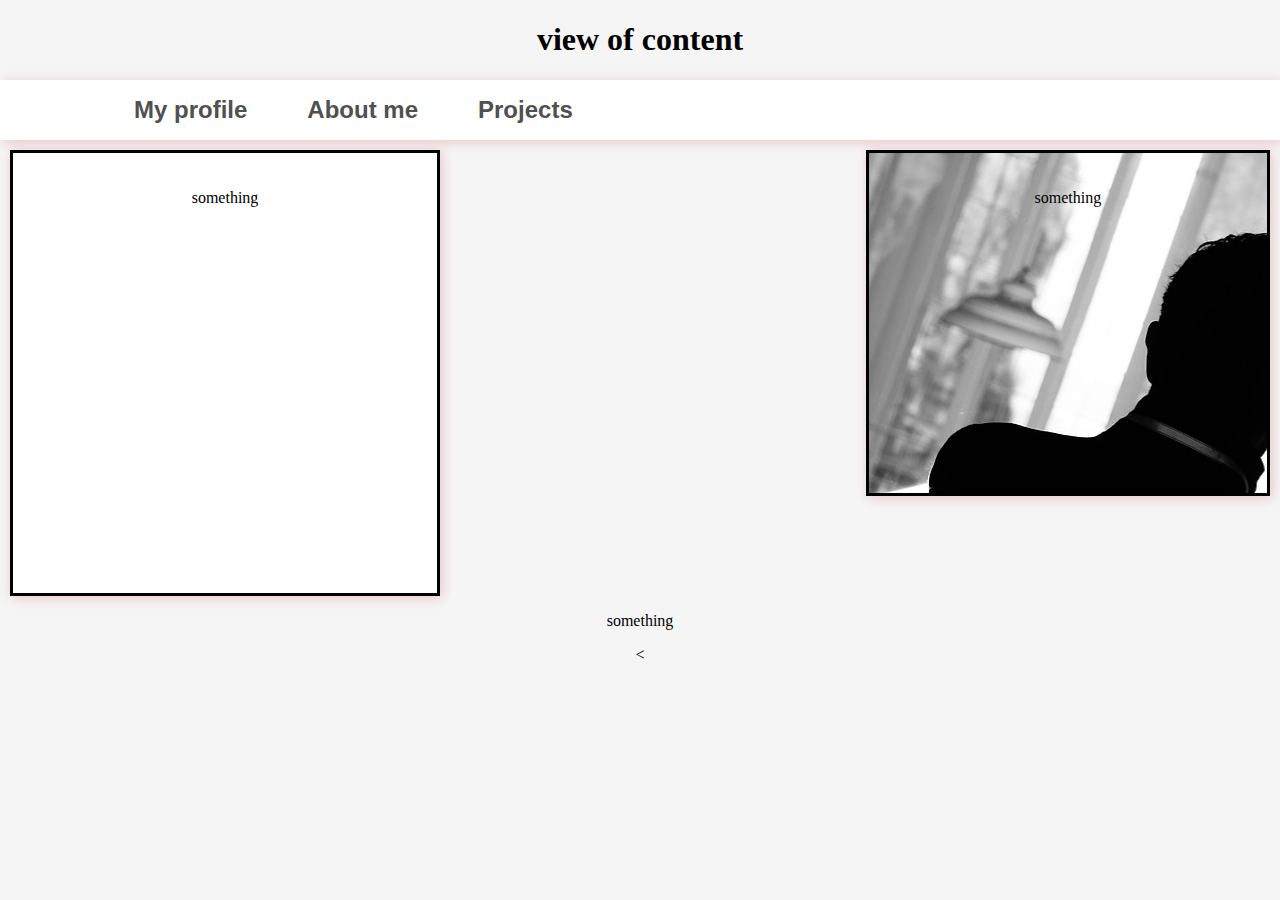
==== index.html @ 00e168a5 "added a background to the div containers" ====
<!DOCTYPE html>
<html lang="en">
<head>
    <meta charset="UTF-8">
    <meta http-equiv="X-UA-Compatible" content="IE=edge">
    <meta name="viewport" content="width=device-width, initial-scale=1.0">
    <title>WESLEY CARSON</title>
    <link rel="stylesheet" type="text/css" href="css/styles.css">
</head>
<body>
    <!---------------navigation---------->
     
    <header>
        <h1>view of content</h1>
    </header>
    <nav>
        <ul>
            <li><a href="html-assets/one.html"> My profile</a></li>
            <li><a href="html-assets/two.html"> About me</a></li>
            <li><a href="html-assets/three.html">Projects</a></li>
        </ul>
    </nav>
    
    <!---------------navigation---------->
    <!---------------content------------->
    <div class="one">
        <p>something</p>
        
        </div>
        <div class="two">
            <p>something</p>

            </div>
        <div class="three">
            <p>something</p>
            </div>  
            
        <
    <!---------------content------------->
</body>
</html>
---- css/styles.css ----
body{
    background-color:#f6f5f5;
    margin:0px;
    padding:0px;
    text-align:center;
}
 
ul{
    list-style:none;   
}
a{
    text-decoration:none;
}

nav{
    display:flex;
    justify-content:space-between;
    height:60px;
    background-color:#FFFFFF;
    box-shadow:2px 2px 12px rgba(177, 12, 12, 0.2);
    padding:0px 5%;
    text-align:center;
}
nav ul{
    display:flex;
}
nav ul li a{
    margin:30px;
    font-family:Arial, Helvetica, sans-serif;
    color:#505050;
    font-size:24px;
    font-weight:700;
}
.one{
    margin:10px 10px 10px 10px;;
    border-style:solid;
    width:28%;
    height:300px;
    float:right;
    background-color:#ffffff;
    box-shadow:2px 2px 12px rgba(177, 12, 12, 0.2);
    padding:20px;
    background-image: url("../images/office\ work\ image.jpg");
          
}
.two{
    margin:10px 10px 10px 10px;;
    border-style:solid;
    width:30%;
    height:400px;
    background-color:#ffffff;
    box-shadow:2px 2px 12px rgba(177, 12, 12, 0.2);
    padding:20px;
        
}
img {
    width:350px;
    height:auto;
    padding:20px;
}
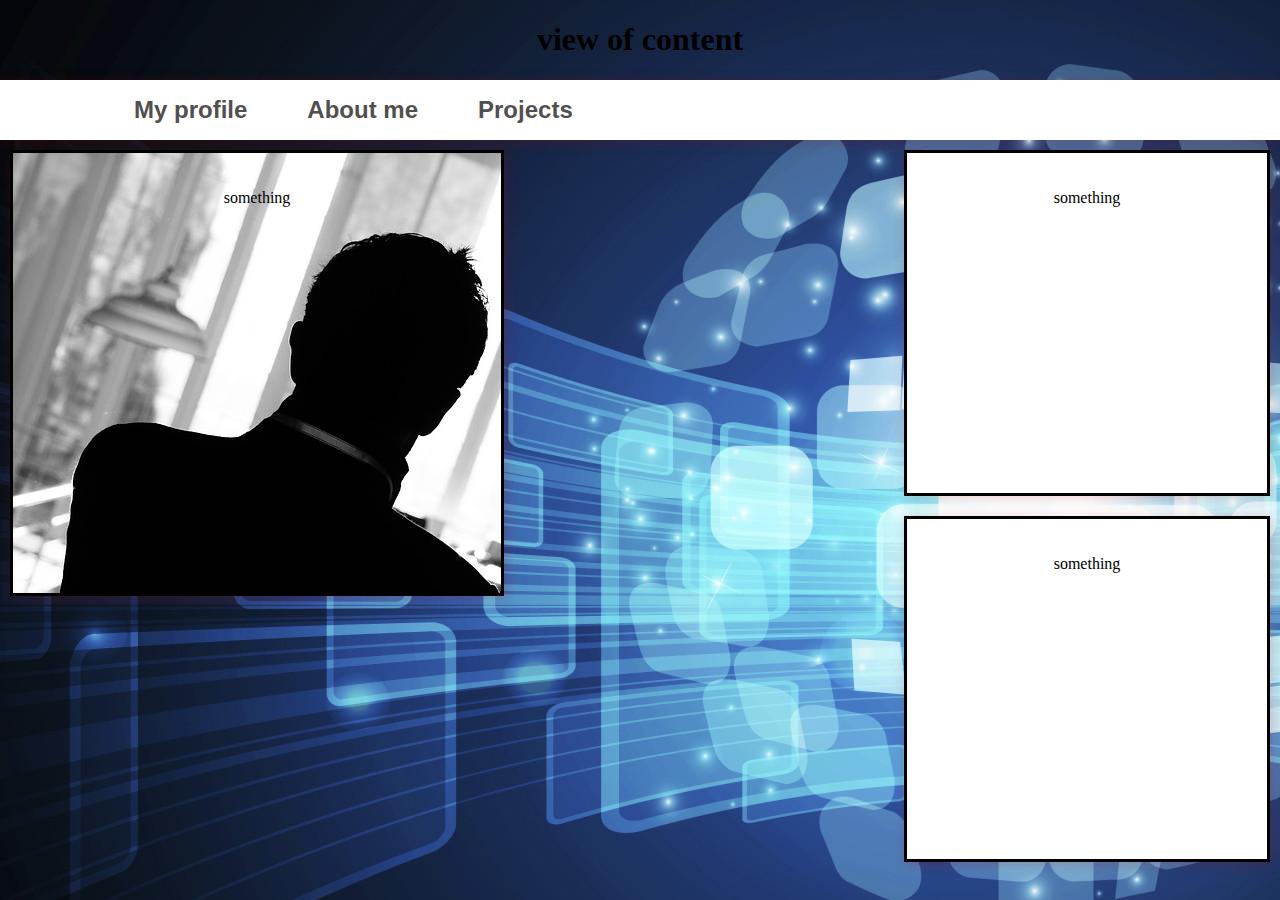
==== commit 2e3798b5: "positioned the div containers to float left and right" ====
--- a/index.html
+++ b/index.html
@@ -35,7 +35,7 @@
             <p>something</p>
             </div>  
             
-        <
+        
     <!---------------content------------->
 </body>
 </html>--- a/css/styles.css
+++ b/css/styles.css
@@ -3,6 +3,7 @@
     margin:0px;
     padding:0px;
     text-align:center;
+    background-image: url("../images/web\ image\ 2.jpg");
 }
  
 ul{
@@ -34,23 +35,35 @@
 .one{
     margin:10px 10px 10px 10px;;
     border-style:solid;
-    width:28%;
-    height:300px;
-    float:right;
+    width:35%;
+    height:400px;
     background-color:#ffffff;
     box-shadow:2px 2px 12px rgba(177, 12, 12, 0.2);
     padding:20px;
     background-image: url("../images/office\ work\ image.jpg");
+    float:left;
           
 }
 .two{
     margin:10px 10px 10px 10px;;
     border-style:solid;
-    width:30%;
-    height:400px;
+    width:25%;
+    height:300px;
     background-color:#ffffff;
     box-shadow:2px 2px 12px rgba(177, 12, 12, 0.2);
     padding:20px;
+    float:right;
+        
+}
+.three{
+    margin:10px 10px 10px 10px;;
+    border-style:solid;
+    width:25%;
+    height:300px;
+    background-color:#ffffff;
+    box-shadow:2px 2px 12px rgba(177, 12, 12, 0.2);
+    padding:20px;
+    float:right;
         
 }
 img {
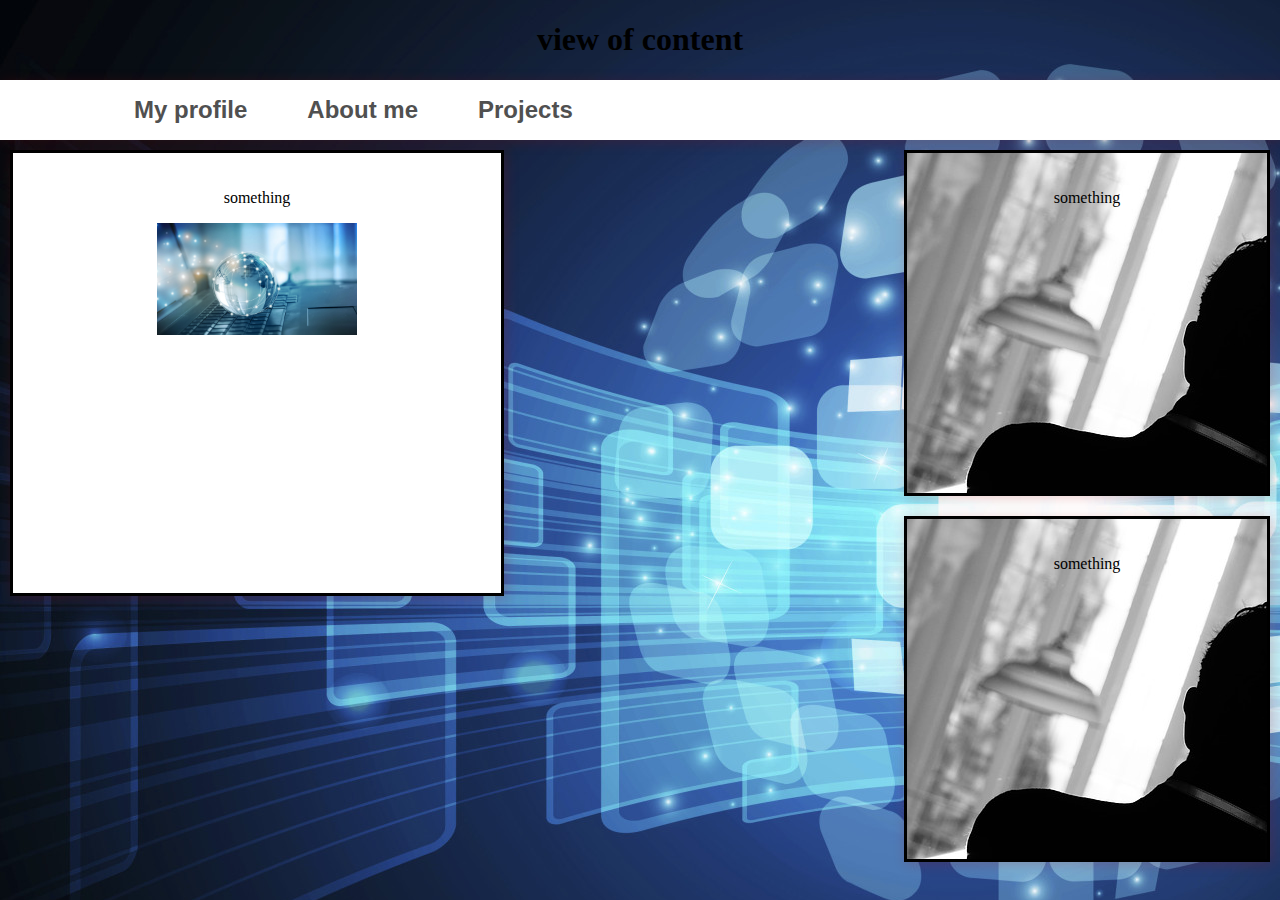
==== commit 8815ab07: "changed the dimensions of the images to fit the div containers" ====
--- a/index.html
+++ b/index.html
@@ -25,6 +25,7 @@
     <!---------------content------------->
     <div class="one">
         <p>something</p>
+        <img src="images/web image  1.jpg">
         
         </div>
         <div class="two">
--- a/css/styles.css
+++ b/css/styles.css
@@ -40,7 +40,6 @@
     background-color:#ffffff;
     box-shadow:2px 2px 12px rgba(177, 12, 12, 0.2);
     padding:20px;
-    background-image: url("../images/office\ work\ image.jpg");
     float:left;
           
 }
@@ -53,6 +52,7 @@
     box-shadow:2px 2px 12px rgba(177, 12, 12, 0.2);
     padding:20px;
     float:right;
+    background-image: url("../images/office\ work\ image.jpg");
         
 }
 .three{
@@ -64,11 +64,11 @@
     box-shadow:2px 2px 12px rgba(177, 12, 12, 0.2);
     padding:20px;
     float:right;
+    background-image: url("../images/office\ work\ image.jpg");
         
 }
-img {
-    width:350px;
-    height:auto;
-    padding:20px;
-}
- + 
+  img{
+      width:200px;
+      height:auto;
+  }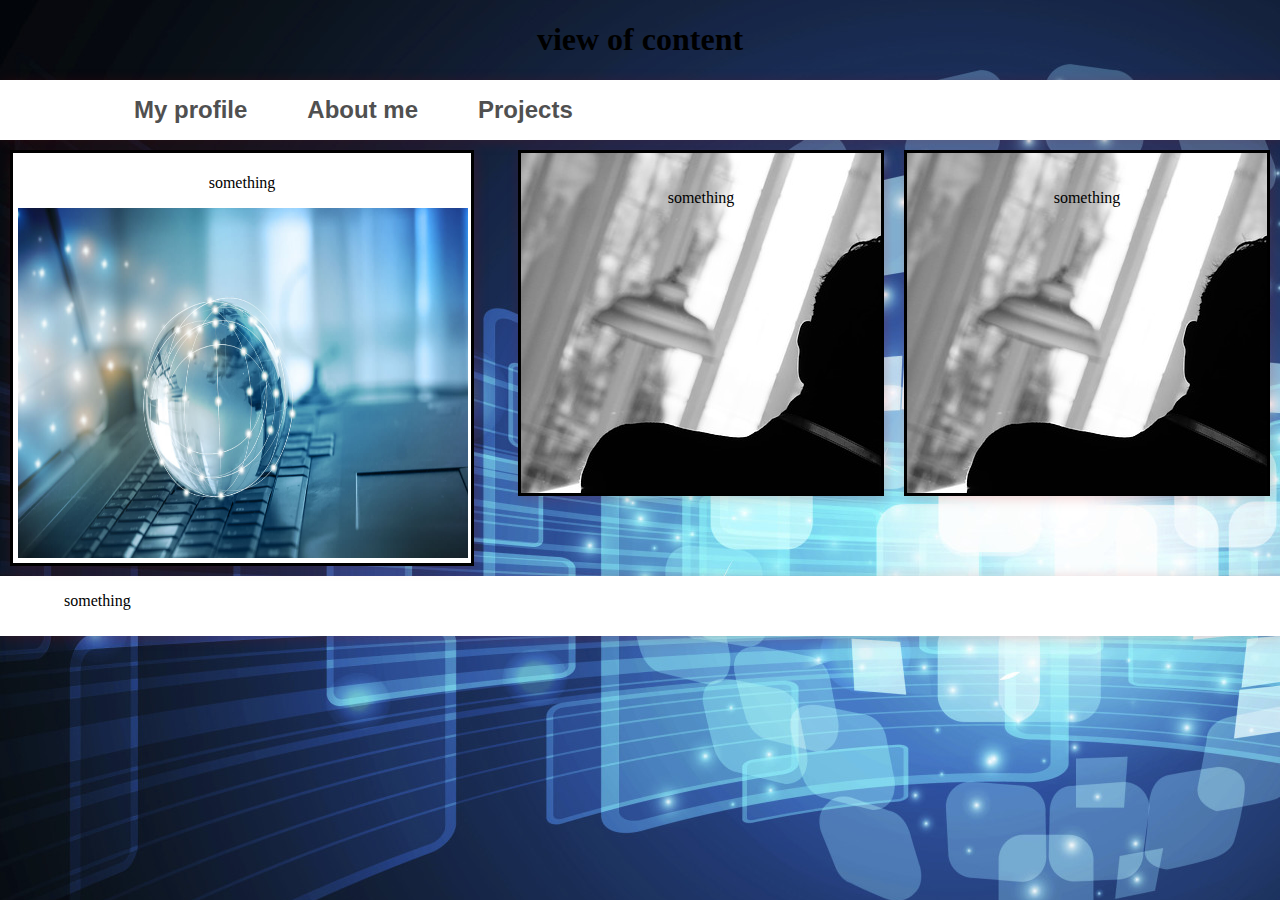
==== commit 3479fd38: "addded a footer" ====
--- a/index.html
+++ b/index.html
@@ -35,6 +35,10 @@
         <div class="three">
             <p>something</p>
             </div>  
+
+            <div class="four">
+                <p>something</p>
+                </div>  
             
         
     <!---------------content------------->
--- a/css/styles.css
+++ b/css/styles.css
@@ -39,7 +39,7 @@
     height:400px;
     background-color:#ffffff;
     box-shadow:2px 2px 12px rgba(177, 12, 12, 0.2);
-    padding:20px;
+    padding:5px;
     float:left;
           
 }
@@ -67,8 +67,18 @@
     background-image: url("../images/office\ work\ image.jpg");
         
 }
+.four{
+    display:flex;
+    justify-content:space-between;
+    height:60px;
+    background-color:#FFFFFF;
+    box-shadow:2px 2px 12px rgba(177, 12, 12, 0.2);
+    padding:0px 5%;
+    text-align:center;
+    clear:both;
+}
  
   img{
-      width:200px;
-      height:auto;
+      width:450px;
+      height:350px;
   }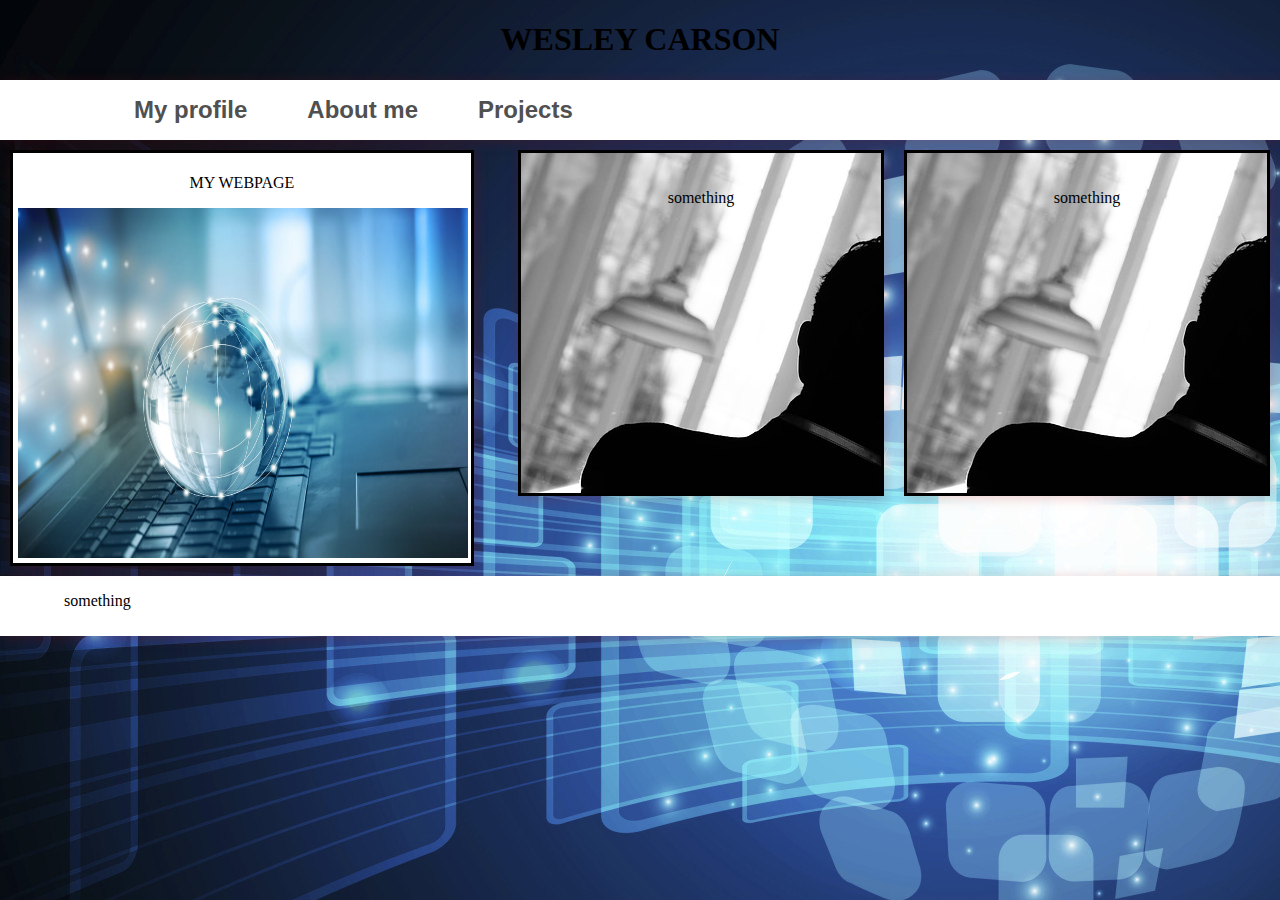
==== commit f8a8df91: "added a paragragh on the first div box" ====
--- a/index.html
+++ b/index.html
@@ -11,7 +11,7 @@
     <!---------------navigation---------->
      
     <header>
-        <h1>view of content</h1>
+        <h1>WESLEY CARSON</h1>
     </header>
     <nav>
         <ul>
@@ -24,7 +24,7 @@
     <!---------------navigation---------->
     <!---------------content------------->
     <div class="one">
-        <p>something</p>
+        <p>MY WEBPAGE</p>
         <img src="images/web image  1.jpg">
         
         </div>
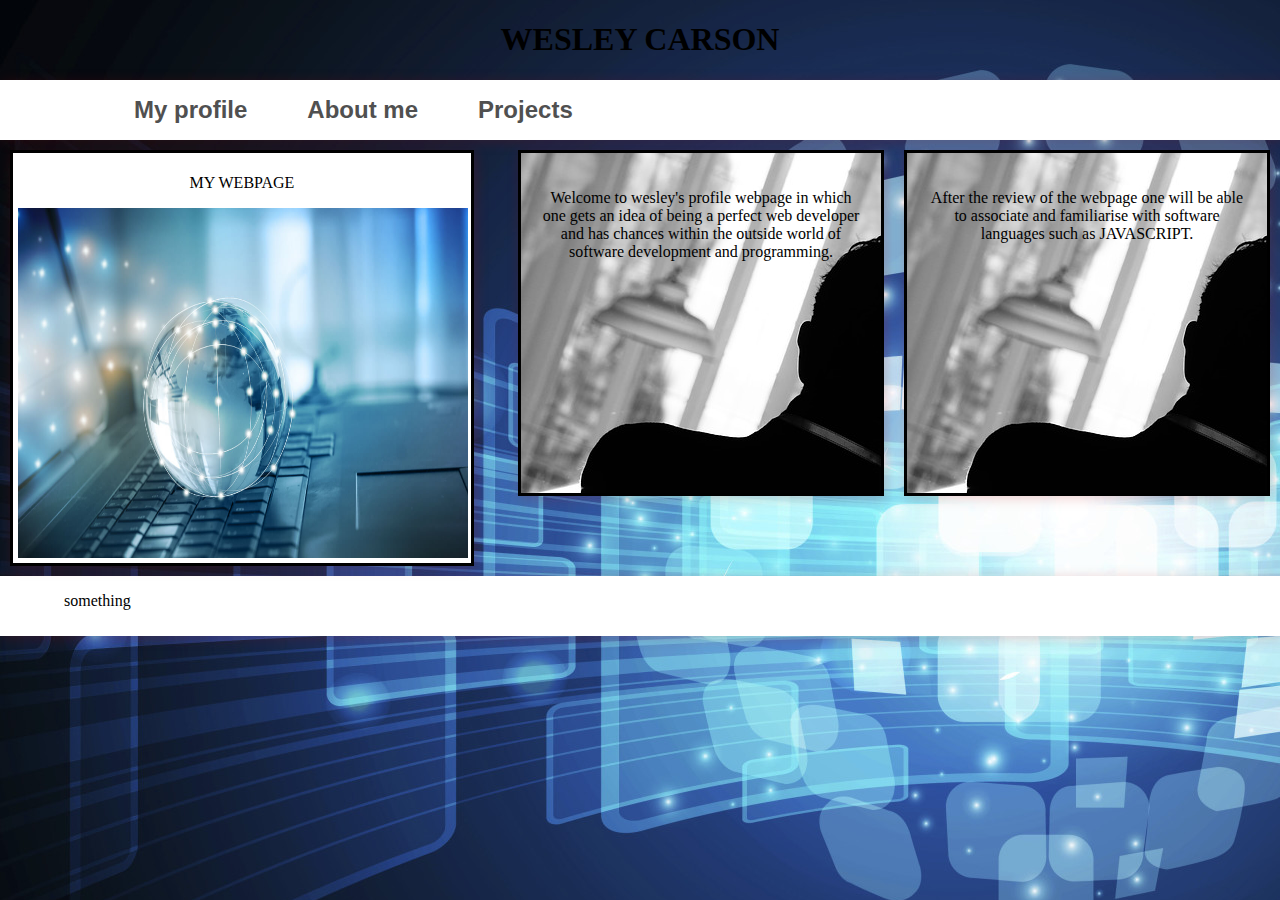
==== commit 07436272: "added a paragragh on the second and third div box" ====
--- a/index.html
+++ b/index.html
@@ -29,11 +29,16 @@
         
         </div>
         <div class="two">
-            <p>something</p>
+            <p>After the review of the webpage one will be able to associate and 
+                familiarise with software languages such as JAVASCRIPT.
 
+            </p>
             </div>
         <div class="three">
-            <p>something</p>
+            <p>Welcome to wesley's profile webpage in which one gets an idea of being
+                a perfect web developer and has chances within the outside world of 
+                software development and programming.
+            </p>
             </div>  
 
             <div class="four">
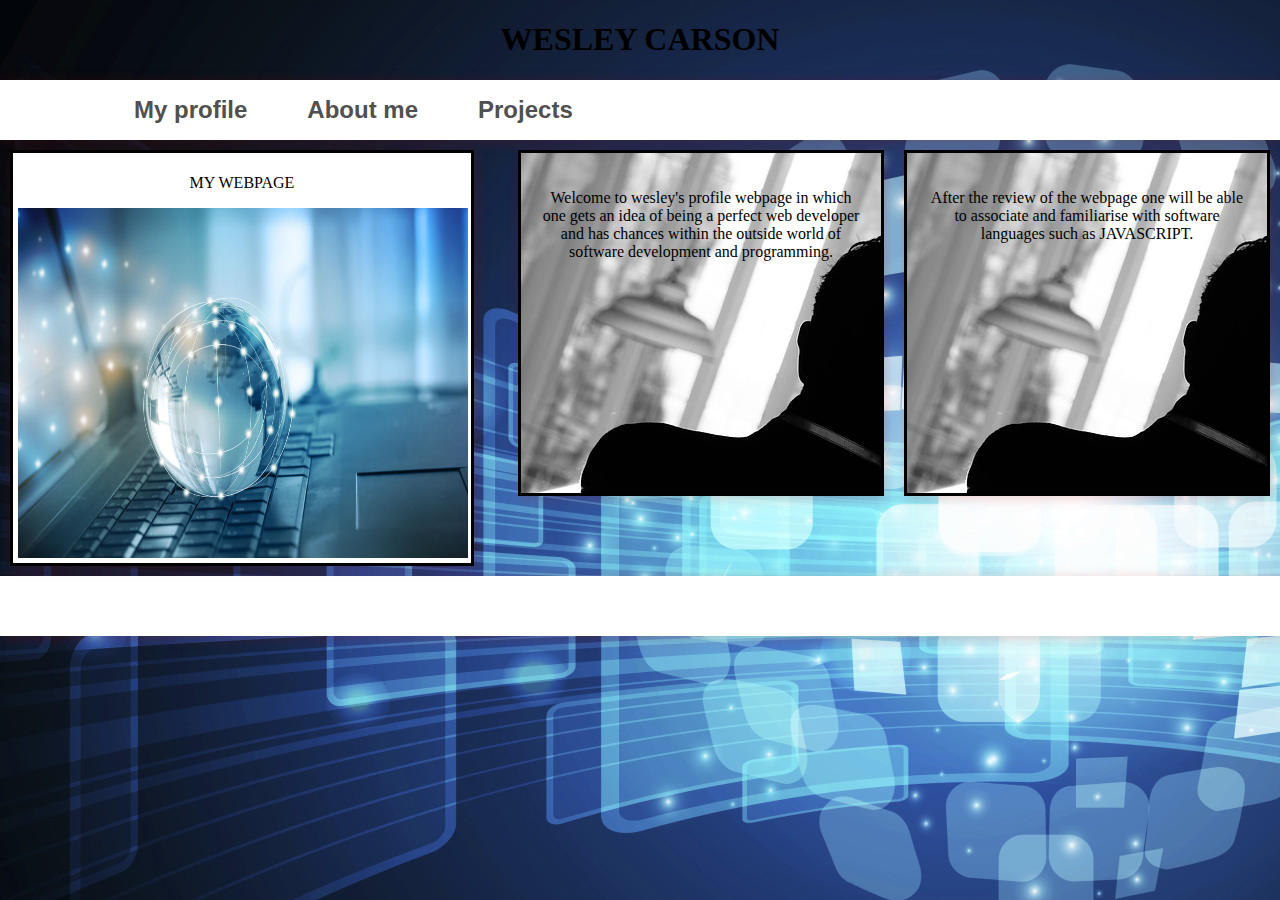
==== commit 80a23404: "added a project link to the third div box" ====
--- a/index.html
+++ b/index.html
@@ -42,7 +42,7 @@
             </div>  
 
             <div class="four">
-                <p>something</p>
+                    
                 </div>  
             
         
--- a/css/styles.css
+++ b/css/styles.css
@@ -77,7 +77,19 @@
     text-align:center;
     clear:both;
 }
- 
+.five{
+    display:flex;
+    justify-content:space-between;
+    height:60px;
+    background-color:#FFFFFF;
+    box-shadow:2px 2px 12px rgba(177, 12, 12, 0.2);
+    padding:0px 5%;
+    text-align:center;
+    margin:10px 0px 10px 0px;
+    height:100px;
+    
+  
+}
   img{
       width:450px;
       height:350px;
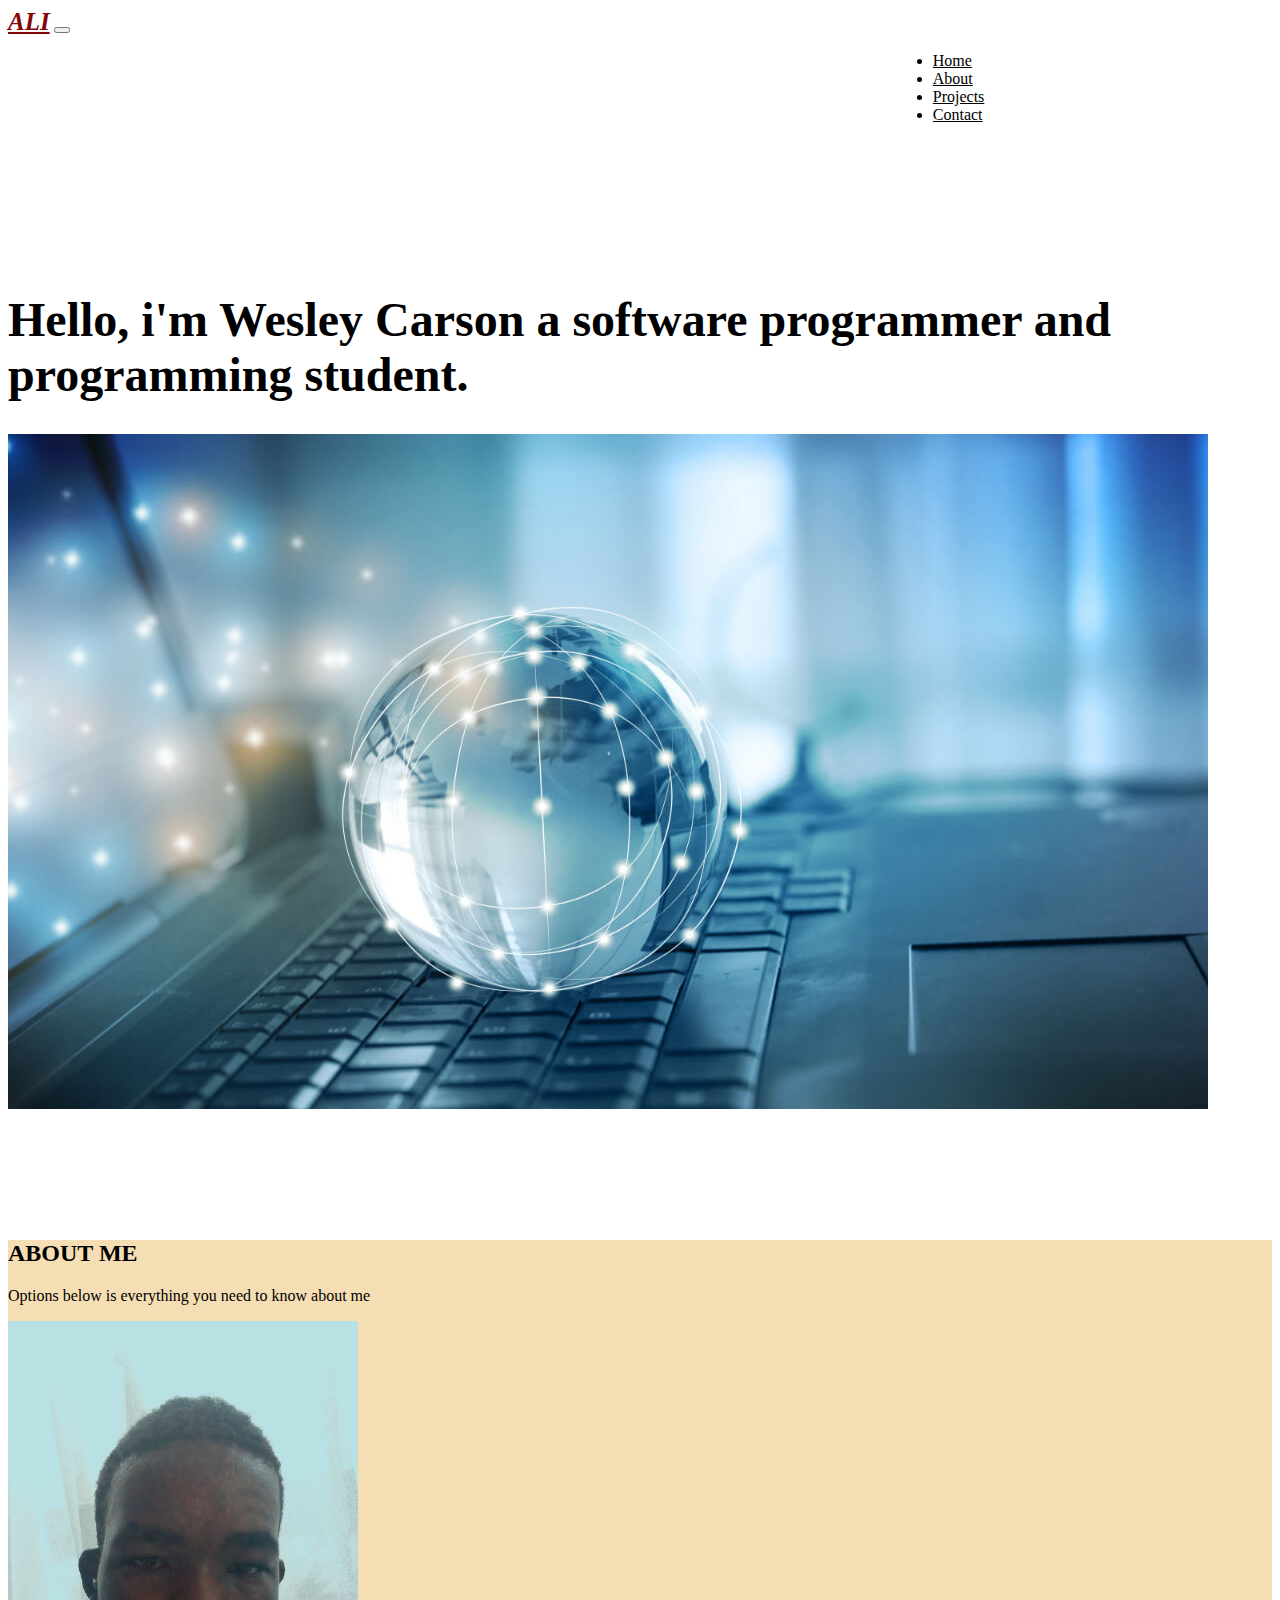
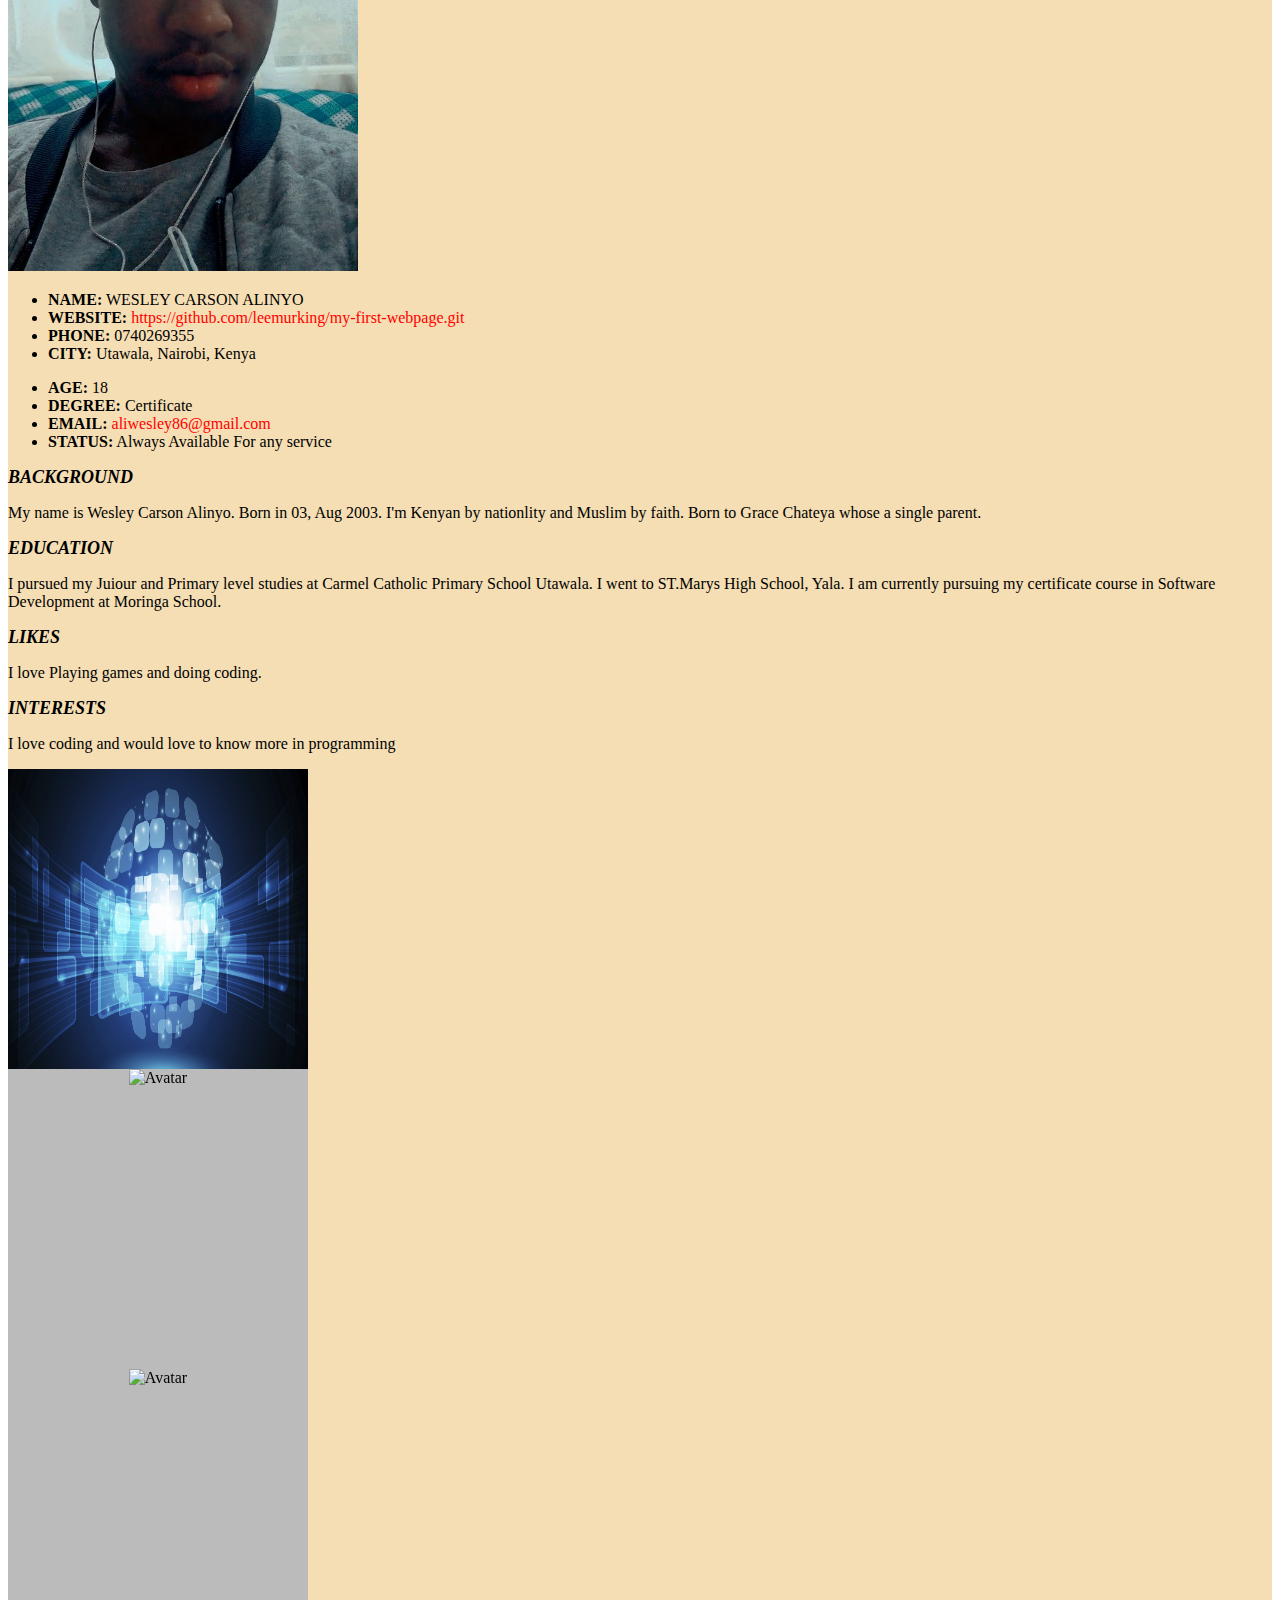
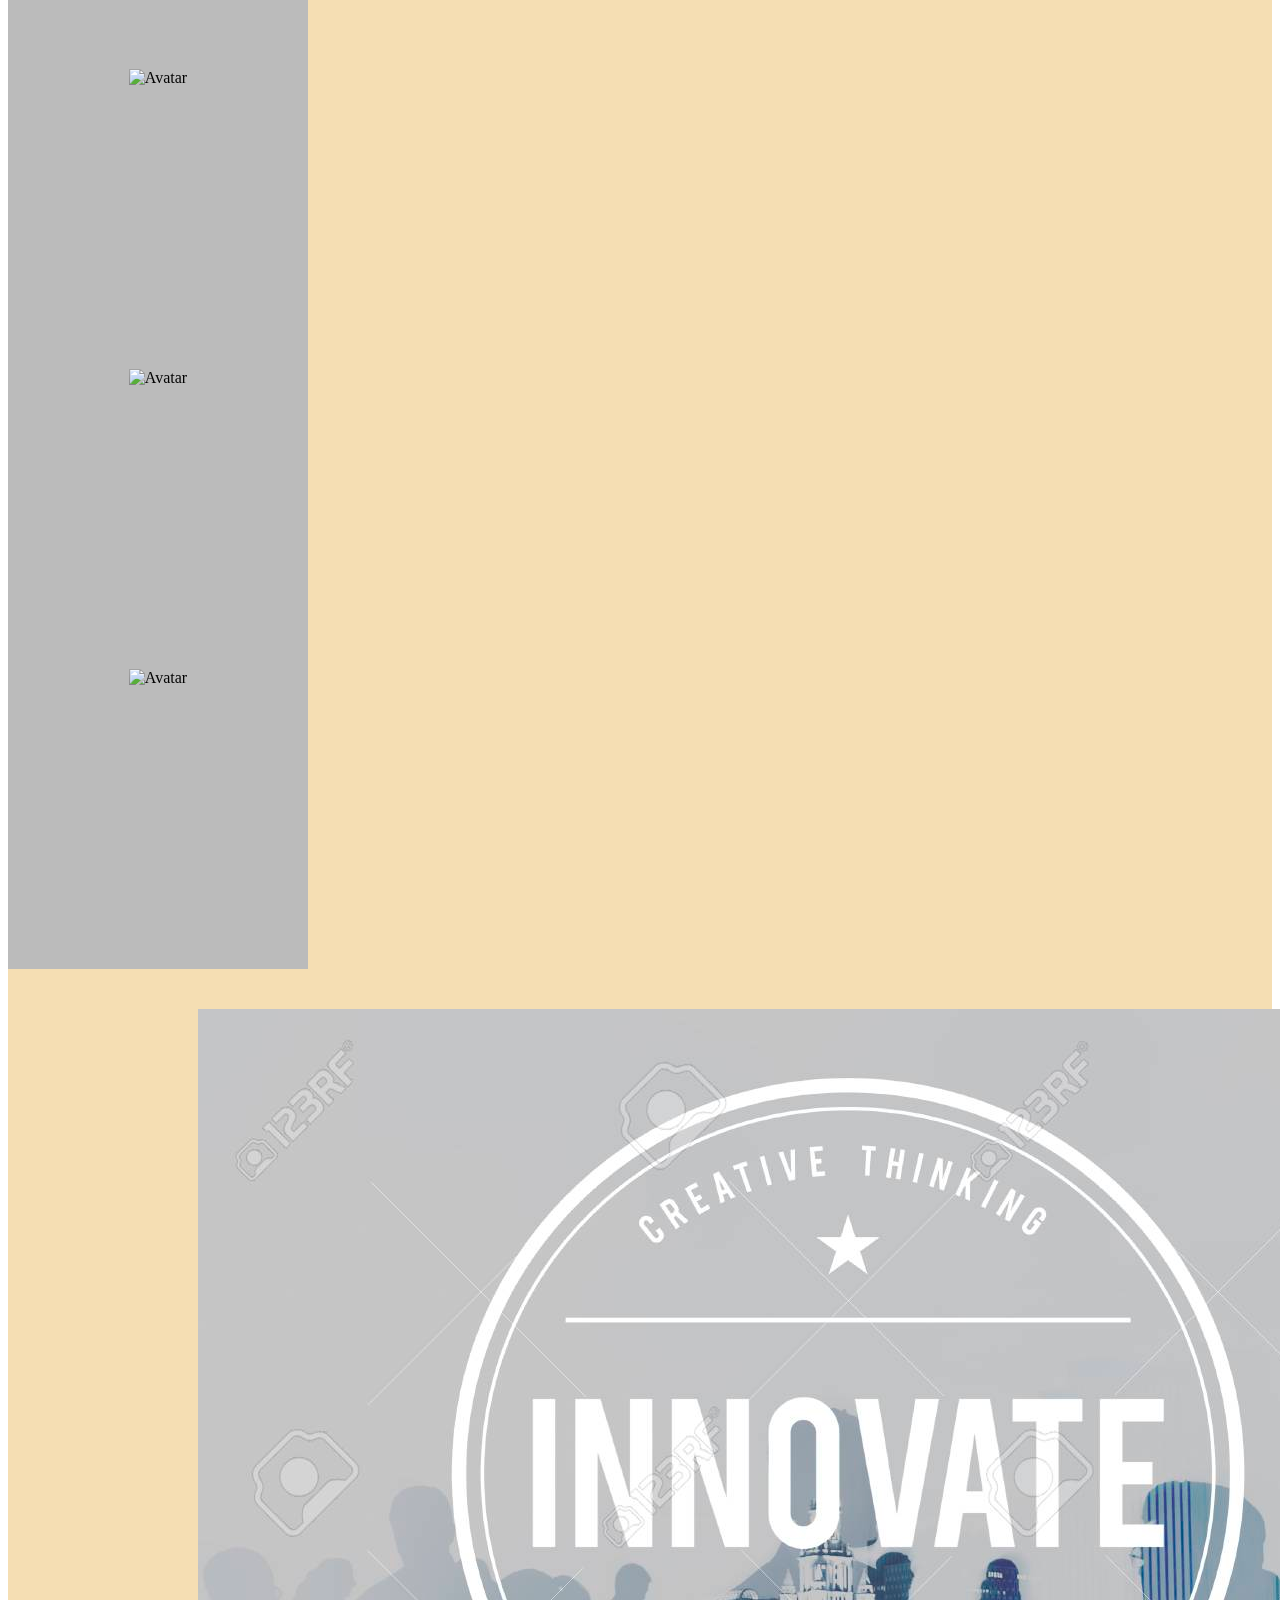
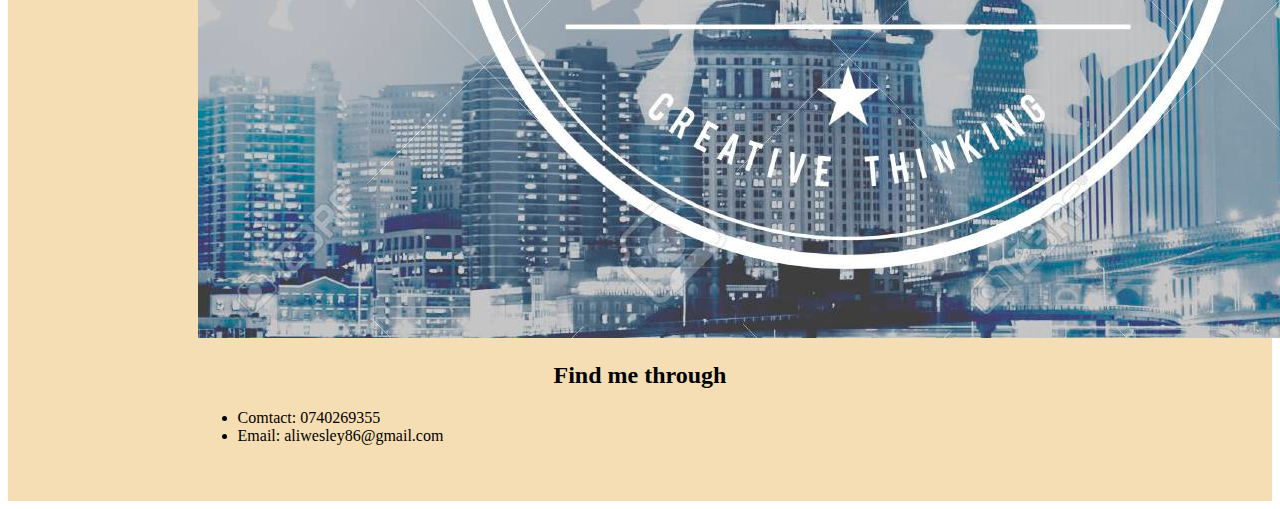
==== commit df821d2f: "my commit" ====
--- a/index.html
+++ b/index.html
@@ -1,51 +1,270 @@
 <!DOCTYPE html>
 <html lang="en">
+
 <head>
     <meta charset="UTF-8">
     <meta http-equiv="X-UA-Compatible" content="IE=edge">
     <meta name="viewport" content="width=device-width, initial-scale=1.0">
-    <title>WESLEY CARSON</title>
-    <link rel="stylesheet" type="text/css" href="css/styles.css">
+    <title>Porrtfolio</title>
+    <link href="https://cdn.jsdelivr.net/npm/bootstrap@5.0.1/dist/css/bootstrap.min.css" rel="stylesheet"
+        integrity="sha384-+0n0xVW2eSR5OomGNYDnhzAbDsOXxcvSN1TPprVMTNDbiYZCxYbOOl7+AMvyTG2x" crossorigin="anonymous">
+
+    <link rel="stylesheet" href="style.css">
+
 </head>
+
 <body>
-    <!---------------navigation---------->
-     
-    <header>
-        <h1>WESLEY CARSON</h1>
-    </header>
-    <nav>
-        <ul>
-            <li><a href="html-assets/one.html"> My profile</a></li>
-            <li><a href="html-assets/two.html"> About me</a></li>
-            <li><a href="html-assets/three.html">Projects</a></li>
-        </ul>
+
+    <nav class="navbar navbar-expand-lg navbar-light bg-light shadow">
+        <div class="container-fluid">
+            <a class="navbar-brand" href="#">ALI</a>
+            <button class="navbar-toggler" type="button" data-bs-toggle="collapse"
+                data-bs-target="#navbarSupportedContent" aria-controls="navbarSupportedContent" aria-expanded="false"
+                aria-label="Toggle navigation">
+                <span class="navbar-toggler-icon"></span>
+            </button>
+            <div class="collapse navbar-collapse " id="navbarSupportedContent">
+                <ul class="navbar-nav me-auto mb-2 mb-lg-0">
+                    <li class="nav-item">
+                        <a class="nav-link" href="#">Home</a>
+                    </li>
+                    <li class="nav-item">
+                        <a class="nav-link" href="#">About</a>
+                    </li>
+                    <li class="nav-item">
+                        <a class="nav-link" href="#">Projects</a>
+                    </li>
+                    <li class="nav-item">
+                        <a class="nav-link" href="#">Contact</a>
+                    </li>
+                </ul>
+            </div>
+        </div>
     </nav>
-    
-    <!---------------navigation---------->
-    <!---------------content------------->
-    <div class="one">
-        <p>MY WEBPAGE</p>
-        <img src="images/web image  1.jpg">
-        
+    <section>
+        <div class="container bunner">
+            <div class="row">
+                <div class="col-md-3 head">
+                    <h1 class="we">
+                        Hello, i'm Wesley Carson a  software programmer and programming student.</h1>
+                </div>
+                <div class="col-md-3">
+                    <img src="./web image  1.jpg">
+                </div>
+            </div>
         </div>
-        <div class="two">
-            <p>After the review of the webpage one will be able to associate and 
-                familiarise with software languages such as JAVASCRIPT.
-
-            </p>
-            </div>
-        <div class="three">
-            <p>Welcome to wesley's profile webpage in which one gets an idea of being
-                a perfect web developer and has chances within the outside world of 
-                software development and programming.
-            </p>
-            </div>  
-
-            <div class="four">
-                    
-                </div>  
-            
-        
-    <!---------------content------------->
+    </section>
+
+    <section class="about">
+        <div class="">
+            <section id="about" class="about">
+                <div class="container">
+                    <div class="section-title">
+                        <span></span>
+                        <h2>ABOUT ME</h2>
+                        <p>Options below is everything you need to know about me </p>
+                    </div>
+                    <div class="row">
+                        <div
+                            class="image col-lg-4 d-flex align-items-stretch justify-content-center justify-content-lg-start">
+                            <img src="./pic 1.jpeg" alt="">
+                        </div>
+                        <div class="col-lg-8 d-flex flex-column align-items-stretch">
+                            <div class="content ps-lg-4 d-flex flex-column justify-content-center">
+                                <div class="row">
+                                    <div class="col-lg-6">
+                                        <ul>
+                                            <li><i class="bi bi-chevron-right"></i> <strong>NAME:</strong> <span>WESLEY CARSON 
+                                                ALINYO
+                                                </span></li>
+                                            <li><i class="bi bi-chevron-right"></i> <strong>WEBSITE:</strong>
+                                                <span class="email"><a
+                                                        href="https://github.com/leemurking/my-first-webpage.git">https://github.com/leemurking/my-first-webpage.git</a></span>
+                                            </li>
+                                            <li><i class="bi bi-chevron-right"></i> <strong>PHONE:</strong>
+                                                <span>0740269355</span>
+                                            </li>
+                                            <li><i class="bi bi-chevron-right"></i> <strong>CITY:</strong> <span>Utawala, Nairobi, Kenya</span></li>
+                                        </ul>
+                                    </div>
+                                    <div class="col-lg-6">
+                                        <ul>
+                                            <li><i class="bi bi-chevron-right"></i> <strong>AGE:</strong>
+                                                <span>18</span>
+                                            </li>
+                                            <li><i class="bi bi-chevron-right"></i> <strong>DEGREE:</strong>
+                                                <span>Certificate</span>
+                                            </li>
+                                            <li><i class="bi bi-chevron-right"></i> <strong>EMAIL:</strong> <span
+                                                    class="email">
+                                                    <a href="aliwesley86@gmail.com">aliwesley86@gmail.com</a></span>
+                                            </li>
+                                            <li><i class="bi bi-chevron-right"></i> <strong>STATUS:</strong>
+                                                <span>Always Available For any service</span>
+                                            </li>
+                                        </ul>
+                                    </div>
+                                </div>
+                                <div class="row mt-n4">
+                                    <div class="col-md-6 mt-5 d-md-flex align-items-md-stretch">
+                                        <div class="count-box">
+                                            <span style="font-size: 18px;"><strong><em>BACKGROUND</em></strong> </span>
+                                            <p><strong></strong> My name is Wesley Carson Alinyo.
+                                                Born in 03, Aug 2003.
+                                                I'm Kenyan by nationlity and Muslim by faith.
+                                                Born to Grace Chateya whose a single parent.
+                                            
+                                            </p>
+                                        </div>
+                                    </div>
+                                    <div class="col-md-6 mt-5 d-md-flex align-items-md-stretch">
+                                        <div class="count-box">
+                                            <i class="bi bi-journal-richtextr" style="color: #8A1AC2;"></i>
+                                            <span style="font-size: 18px;"><strong><em>EDUCATION</em></strong></span>
+                                            <p><strong></strong>I pursued my Juiour and Primary level studies at Carmel Catholic Primary
+                                            School Utawala.
+                                        I went to ST.Marys High School, Yala.
+                                    I am currently pursuing my certificate course in Software Development at Moringa School. </p>
+                                        </div>
+                                    </div>
+                                    <div class="col-md-6 mt-5 d-md-flex align-items-md-stretch">
+                                        <div class="count-box">
+                                            <span style="font-size: 18px;"><strong><em>LIKES</em></strong></span>
+                                            <p><strong></strong> I love Playing games and doing coding.</p>
+                                        </div>
+                                    </div>
+                                    <div class="col-md-6 mt-5 d-md-flex align-items-md-stretch">
+                                        <div class="count-box">
+                                            <span style="font-size: 18px;"><strong><em> INTERESTS</em></strong></span>
+                                            <p><strong></strong> I love coding and would love to know more in programming
+                                            </p>
+                                        </div>
+                                    </div>
+                                </div>
+                            </div>
+                        </div>
+
+            </section>
+
+            <section>
+                <section class="about1 container-fluid">
+                    <div class="container pt-5">
+                        <div class="row mb-5">
+                            <div class="col-sm-4">
+                                <div class="flip-card">
+                                    <div class="flip-card-inner">
+                                        <div class="flip-card-front">
+                                            <img src="./web image 2.jpg" alt="Avatar">
+                                        </div>
+                                        <div class="flip-card-back">
+                                            <h1>My Website</h1>
+                                            <p><a href="https://github.com/leemurking/my-first-webpage.git">MY WEBSITE!</a></p>
+                                            <p>This is part of my first website in which i have associated with HTML and CSS</p>
+                                        </div>
+                                    </div>
+                                </div>
+                            </div>
+                            <div class="col-sm-4">
+                                <div class="flip-card">
+                                    <div class="flip-card-inner">
+                                        <div class="flip-card-front">
+                                            <img src="./2.jpeg" alt="Avatar">
+                                        </div>
+                                        <div class="flip-card-back">
+                                            <h1>BREAKTHROUGHS</h1>
+                                            <p><a href="https://github.com/leemurking/adopt-my-pet.git">Breakthrough!</a></p>
+                                            <p>This was my second website created and styled using HTML and CSS with a little help from Moringa School</p>
+                                        </div>
+                                    </div>
+                                </div>
+                            </div>
+                            <div class="col-sm-4">
+                                <div class="flip-card">
+                                    <div class="flip-card-inner">
+                                        <div class="flip-card-front">
+                                            <img src="./hello.png" alt="Avatar">
+                                        </div>
+                                        <div class="flip-card-back">
+                                            <h1>Hey,World</h1>
+                                            <p><a href="https://github.com/leemurking/hello-world-1.git">Hello World</a></p>
+                                            <p>This is my first IP in Moringa school about my website which has invovled me in programming languages like HTML and CSS..</p>
+                                        </div>
+                                    </div>
+                                </div>
+                            </div>
+                        </div>
+
+
+                        <div class="row">
+                            <div class="col-sm-4">
+                                <div class="flip-card">
+                                    <div class="flip-card-inner">
+                                        <div class="flip-card-front">
+                                            <img src="./4.jpeg" alt="Avatar">
+                                        </div>
+                                        <div class="flip-card-back">
+                                            <h1> MY FAVOURITES</h1>
+                                            <p><a href="https://github.com/leemurking/my-favourite-things.git">My Favourite Things</a></p>
+                                            <p>Above is a link to a Website I created using HTML and CSS on my favourite things.</p>
+                                        </div>
+                                    </div>
+                                </div>
+                            </div>
+                            <div class="col-sm-4">
+                                <div class="flip-card">
+                                    <div class="flip-card-inner">
+                                        <div class="flip-card-front">
+                                            <img src="./5.jpeg" alt="Avatar">
+                                        </div>
+                                        <div class="flip-card-back">
+                                            <h1>Cookies</h1>
+                                            <p><a href="https://github.com/leemurking/cookie-recipe.git">Cookies</a></p>
+                                            <p>This was an IP in which one was to be able to understand how to link your project with GitHub..</p>
+                                        </div>
+                                    </div>
+                                </div>
+                            </div>
+                            <div class="col-sm-4">
+                                <div class="flip-card">
+                                    <div class="flip-card-inner">
+                                        <div class="flip-card-front">
+                                            <img src="./6.jpeg" alt="Avatar">
+                                        </div>
+                                        <div class="flip-card-back">
+                                            <h1>Aspiring Projects.</h1>
+                                            <p>In the future i would like yo work in IP's involving programming languages and coding.</p>
+                                        </div>
+                                    </div>
+                                </div>
+                            </div>
+                        </div>
+                    </div>
+                </section>
+                <div class="container-contact">
+                    <div class="row shadow">
+                      <div class="column">
+                        <img
+                          src="./aspiration.jpg"alt="Avatar">
+
+                      </div>
+                      <div class="column">
+                        <div style="text-align:center">
+                          <h2>Find me through</h2>
+                        </div>
+                        <p>
+                            <ul>
+                                <li>Comtact: 0740269355</li>
+                                <li>Email: aliwesley86@gmail.com</li>
+                            </ul>
+                        </p>
+                      </div>
+                    </div>
+                  </div>
+                
+                <script src="https://cdn.jsdelivr.net/npm/bootstrap@5.0.1/dist/js/bootstrap.bundle.min.js"
+                    integrity="sha384-gtEjrD/SeCtmISkJkNUaaKMoLD0//ElJ19smozuHV6z3Iehds+3Ulb9Bn9Plx0x4"
+                    crossorigin="anonymous"></script>
 </body>
-</html>+
+</html>
+	
--- a/style.css
+++ b/style.css
@@ -0,0 +1,159 @@
+.navbar-brand{
+    font-size: 25px;
+    font-weight: bold;
+    font-style: italic;  
+    color: rgb(131, 5, 5) !important;  
+}
+
+.navbar ul{
+    padding-left: 70%;
+    font-weight: 500px;
+}
+
+.navbar ul li a:hover{
+    color: brown !important;
+}
+.navbar ul li{
+    margin-left: 40px;
+    font-size: medium;
+}
+
+
+.navbar ul li a{
+    color: black !important;
+}
+
+.we{
+    font-size: xxx-large;
+}
+
+.mimi{
+    width: 300px;
+    height: auto;
+}
+h1{
+font-family: 'Times New Roman', Times, serif;
+font-weight: bold;
+font-size: 75px;
+}
+
+.bunner{
+    height: 120vh;
+}
+.head{
+    padding: 120px 0 0 0;
+}
+
+.about{
+    background: maroon;
+}
+
+.image img{
+    width: 350px;
+    height: 550px;
+    object-fit: cover;
+}
+
+.email a{
+    text-decoration: none;
+    color: red;
+}
+
+.custom-card{
+    height: 50vh;
+    width: 80%;
+    border: none;
+}
+
+.flip-card {
+    background-color: transparent;
+    width: 300px;
+    height: 300px;
+    perspective: 1000px; /* Remove this if you don't want the 3D effect */
+  }
+  .flip-card-front img{
+      width: 300px;
+      height: 300px;
+  }
+  /* This container is needed to position the front and back side */
+  .flip-card-inner {
+    position: relative;
+    width: 100%;
+    height: 100%;
+    text-align: center;
+    transition: transform 0.8s;
+    transform-style: preserve-3d;
+  }
+  /* Do an horizontal flip when you move the mouse over the flip box container */
+  .flip-card:hover .flip-card-inner {
+    transform: rotateY(180deg);
+  }
+  /* Position the front and back side */
+  .flip-card-front, .flip-card-back {
+    position: absolute;
+    width: 100%;
+    height: 100%;
+    backface-visibility: hidden;
+  }
+  /* Style the front side (fallback if image is missing) */
+  .flip-card-front {
+    background-color: #bbb;
+    color: black;
+  }
+  /* Style the back side */
+  .flip-card-back {
+    background-color:black;
+    color: white;
+    transform: rotateY(180deg);
+    font-size: small;
+  }
+
+  .flip-card-back h1{
+      font-size: large;
+  }
+
+  .about1{
+      background: wheat;
+      height: 100%;
+      background: url(./45.jpg) no-repeat center center fixed; 
+      -webkit-background-size: cover;
+      -moz-background-size: cover;
+      -o-background-size: cover;
+      background-size: cover;
+      background-attachment: scroll;
+  }
+
+  .about{
+    background: wheat;
+    height: 100%;
+
+   /* background: url(./10.jpeg) no-repeat center center fixed;*/
+    -webkit-background-size: cover;
+    -moz-background-size: cover;
+    -o-background-size: cover;
+    background-size: cover;
+    background-attachment: scroll;
+}
+
+.container-contact{
+    padding: 40px 15%;
+    font-family: poppins;
+  }
+  input[type=text], select, textarea {
+    width: 100%;
+    padding: 12px;
+    border: 1.5px solid #ccc;
+    margin-top: 6px;
+    margin-bottom: 16px;
+    resize: vertical;
+  }
+  input[type=submit] {
+    background-color: #007b5e;
+    color: white;
+    padding: 12px 20px;
+    border: none;
+    cursor: pointer;
+  }
+	
+	
+	
